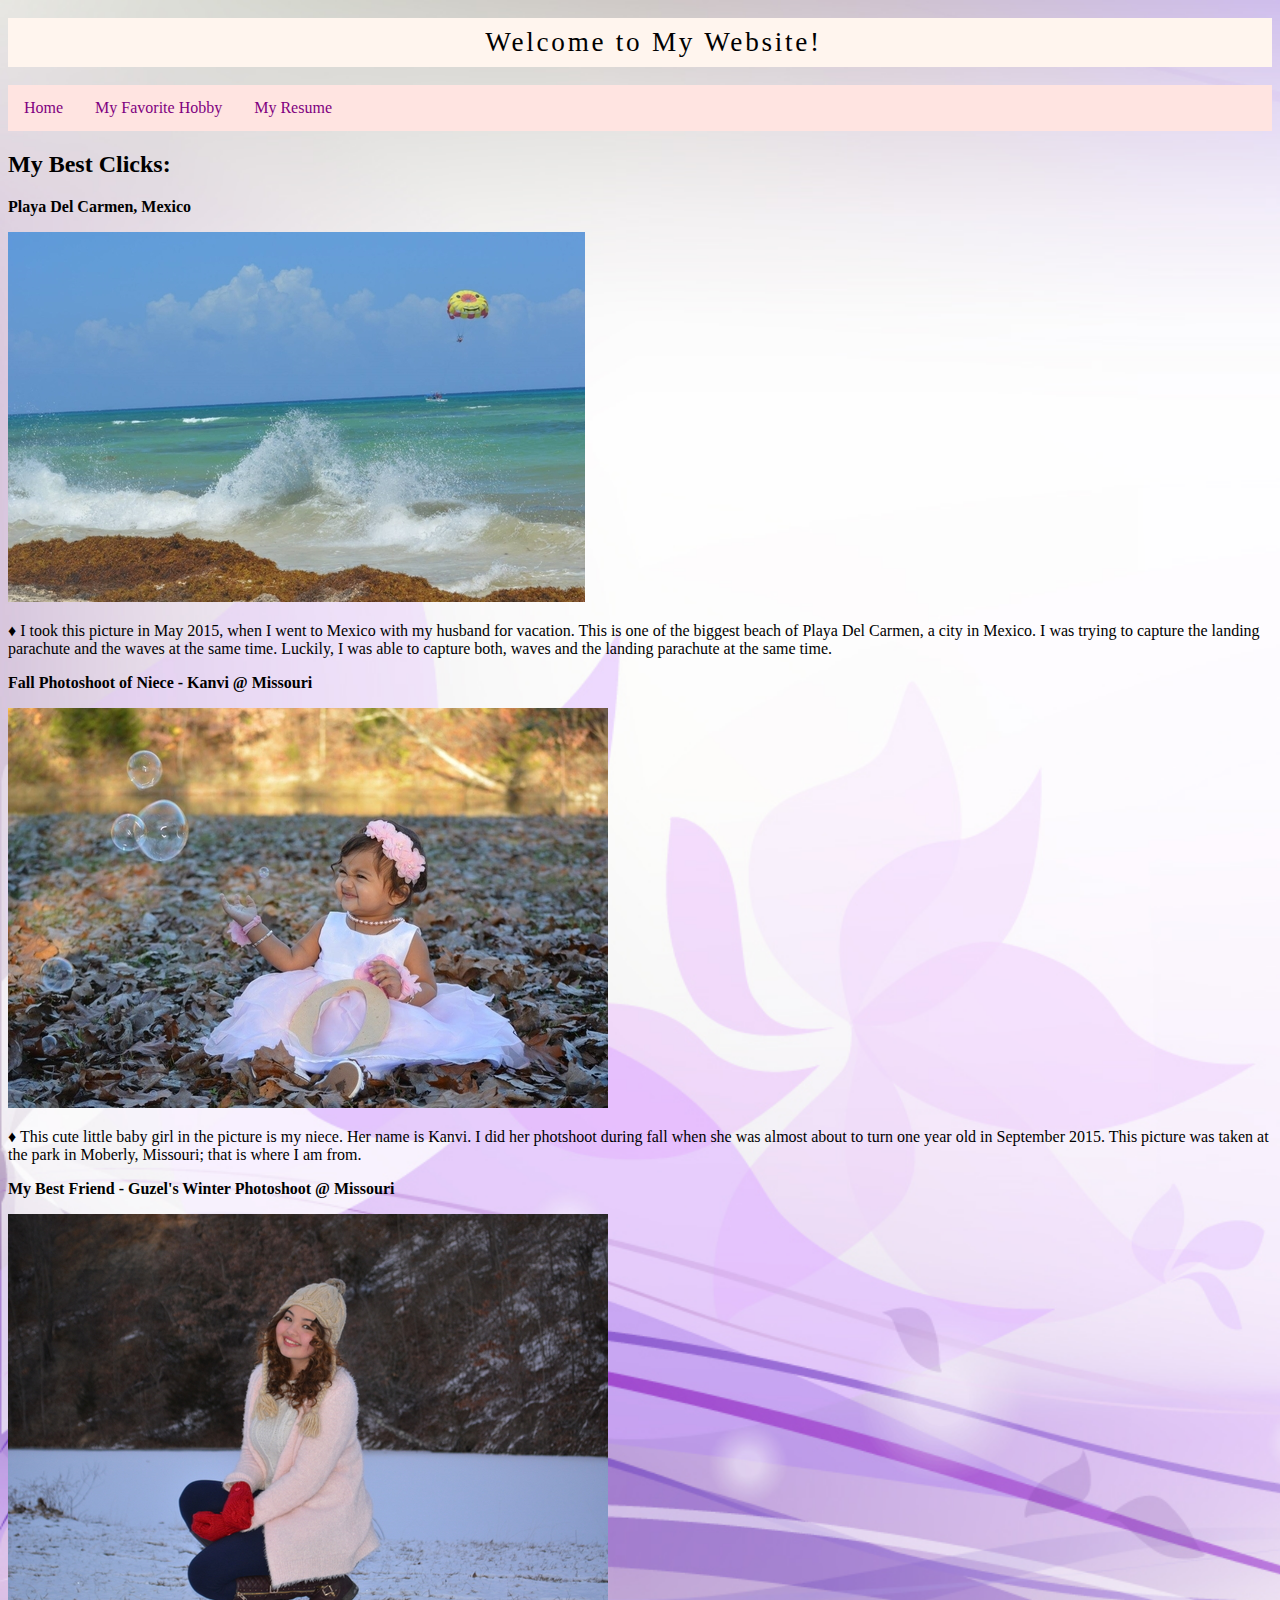
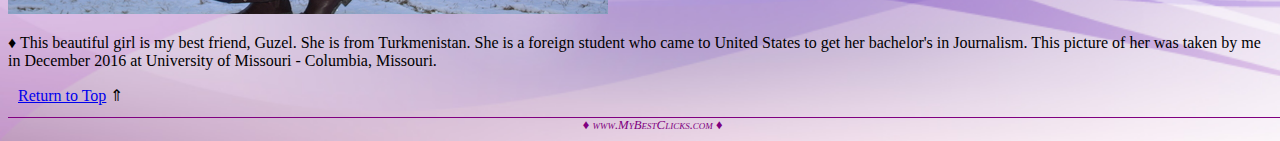
==== index.html @ cc0af36a "Update index.html" ====
<!DOCTYPE html>
<html lang="en">
<head>
	<meta charset="utf-8">
	<title> Project-2 </title>
  <link href="style.css" rel="stylesheet" type="text/css">
  
  
</head>

<body>
  <header>
    <h1> Welcome to My Website! </h1>
  </header>
  
      <nav>
        <ul>
          <li><a href="index.html" title="This is the home page">Home</a></li>
          <li><a href="hobby.html" title="Click here to know my hobbies">My Favorite Hobby </a></li>
          <li><a href="resume.html" title="Let's take a look at my Resume">My Resume</a></li>
        </ul>
      </nav>	
     
    <h2> My Best Clicks: </h2>
      <p><strong> Playa Del Carmen, Mexico</strong></p>
        <img src="pdc.jpg" alt="Playa Del Carmen">
        <p> &#9830; I took this picture in May 2015, when I went to Mexico with my husband for vacation. This is one of the biggest beach of Playa Del Carmen, a city in 
          Mexico. I was trying to capture the landing parachute and the waves at the same time. Luckily, I was able to capture both, waves and the landing 
          parachute at the same time. </p>
      
          
        <p><strong> Fall Photoshoot of Niece - Kanvi @ Missouri</strong></p>
        <img src="kjp.jpg" alt="Kanvi's Fall Photoshoot">
        <p> &#9830; This cute little baby girl in the picture is my niece. Her name is Kanvi. I did her photshoot during fall when she was almost about to turn one year
          old in September 2015. This picture was taken at the park in Moberly, Missouri; that is where I am from. </p>
  
      <p><strong> My Best Friend - Guzel's Winter Photoshoot @ Missouri</strong></p>
        <img src="guzel.jpg" alt="Guzel's Winter Photoshoot">
        <p> &#9830; This beautiful girl is my best friend, Guzel. She is from Turkmenistan. She is a foreign student who came to United States to get her bachelor's in
          Journalism. This picture of her was taken by me in December 2016 at University of Missouri - Columbia, Missouri. </p>
    
    <div><a href="#top">Return to Top</a> &#8657;</div>

  
<footer>
  <address>&#9830; www.MyBestClicks.com &#9830; </address>
</footer>
    
     
</body>
</html>
---- style.css ----
body {
  background-image: url("floralbackground.jpg");
  background-size: cover;
}

header {
width: 100%;
text-align: center;
padding: 0px;
}

h1{
background-color: #FFF5EE;
font-weight: normal;
color: black;
font-size: 1.7em;
letter-spacing: 0.1em;
text-indent: 1em;
line-height: 1.8em;
text-align: center;
padding: 0px;
}

nav ul
{
list-style-type: none;
margin: 0;
padding: 0;
overflow: hidden;
background-color: #FFE4E1;
width: 100%;
}

nav ul li
{
  float: left;
}

li a
{
  display: block;
  color: purple;
  text-align: center;
  padding: 14px 16px;
  text-decoration: none;
}

li a:hover:not(.active)
{
  background-color: #FFC0CB;
}

.active
{
  background-color: green;
}

div {
clear: left;
margin: 10px;
}

footer
{
  width: 102%;
  text-align: center;
  font-size: 1em;
  margin-top: 0.9em;
  font-size: 0.8em;
  text-align: center;
  font-variant: small-caps;
  color: purple;
  border-top: 1px solid purple;
}
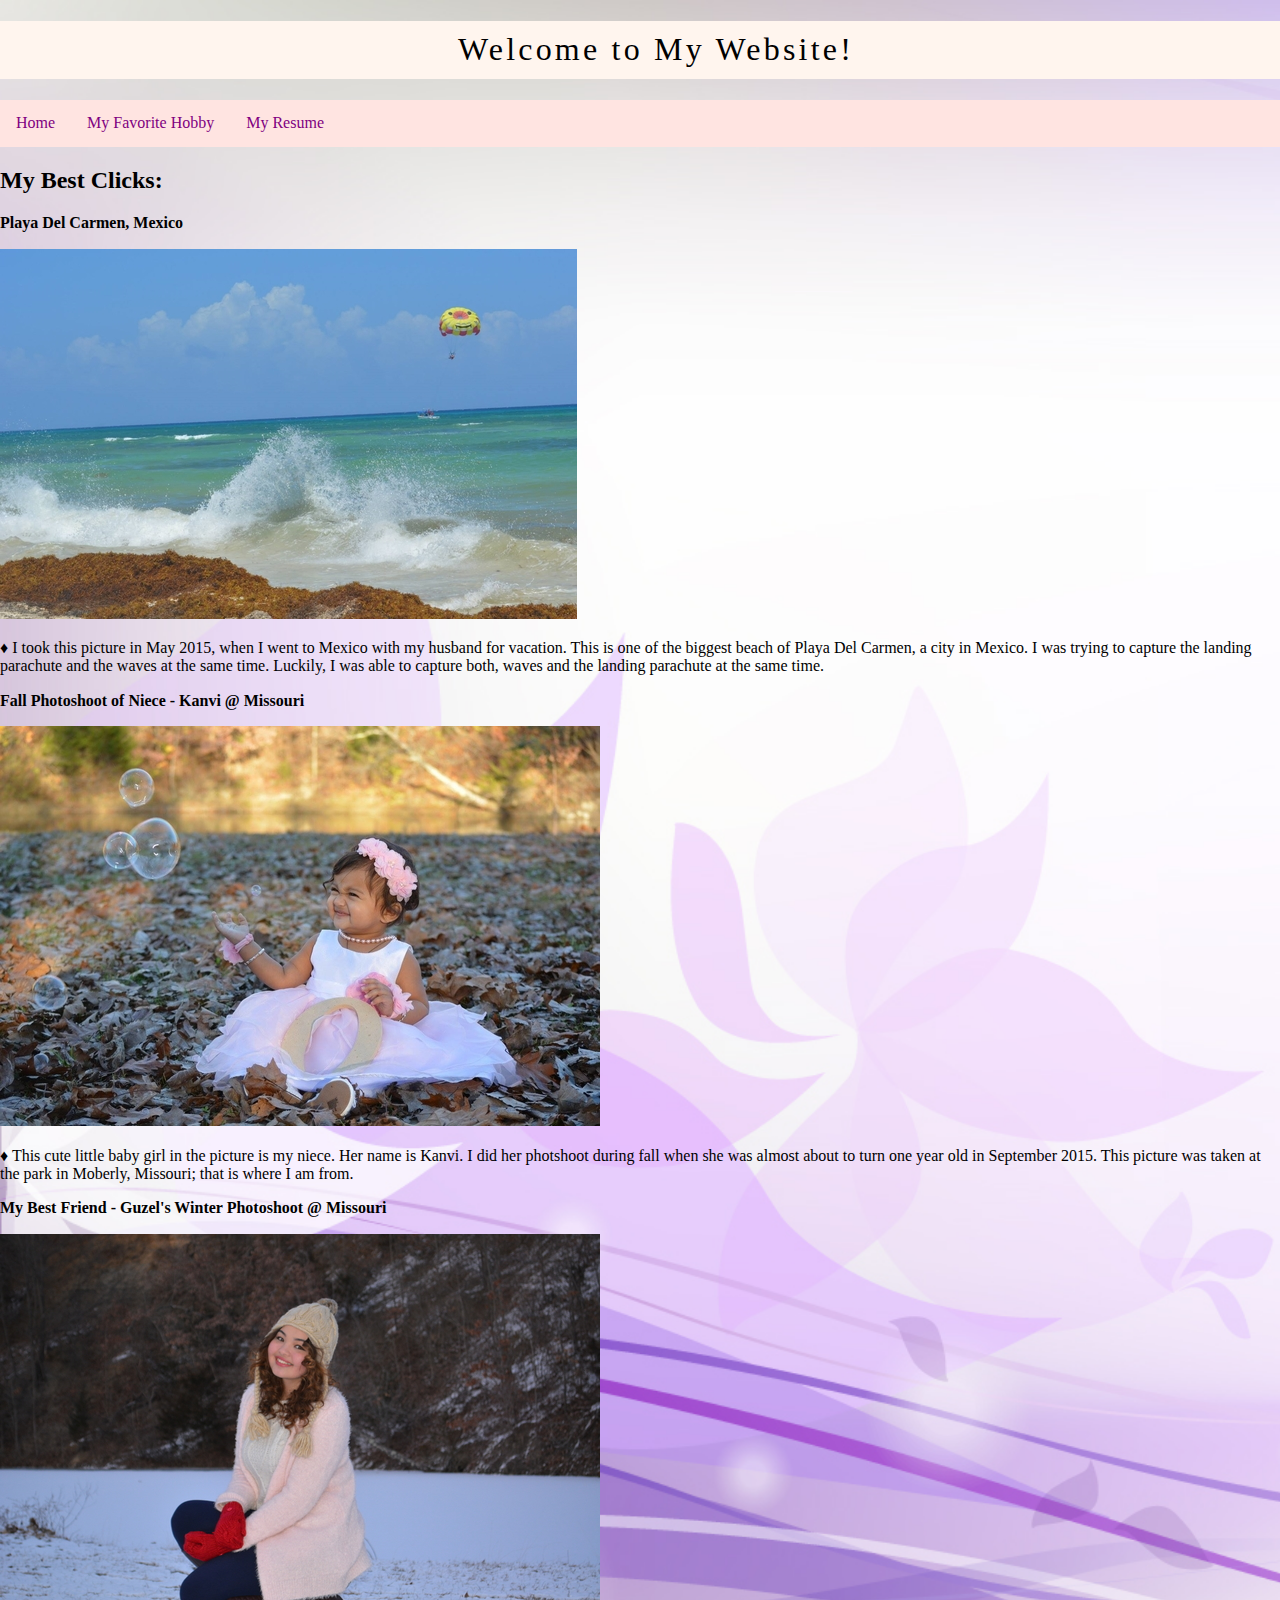
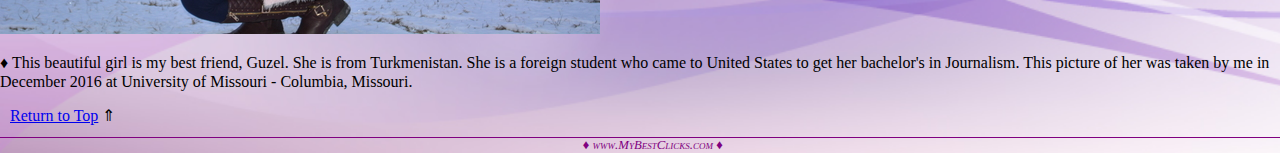
==== commit a049e063: "Update index.html" ====
--- a/index.html
+++ b/index.html
@@ -4,7 +4,7 @@
 	<meta charset="utf-8">
 	<title> Project-2 </title>
   <link href="style.css" rel="stylesheet" type="text/css">
-  
+  <link rel="stylesheet" type="text/css" href="normalize.css">
   
 </head>
 
@@ -43,7 +43,7 @@
 
   
 <footer>
-  <address>&#9830; www.MyBestClicks.com &#9830; </address>
+  <address> &#9830; www.MyBestClicks.com &#9830; </address>
 </footer>
     
      
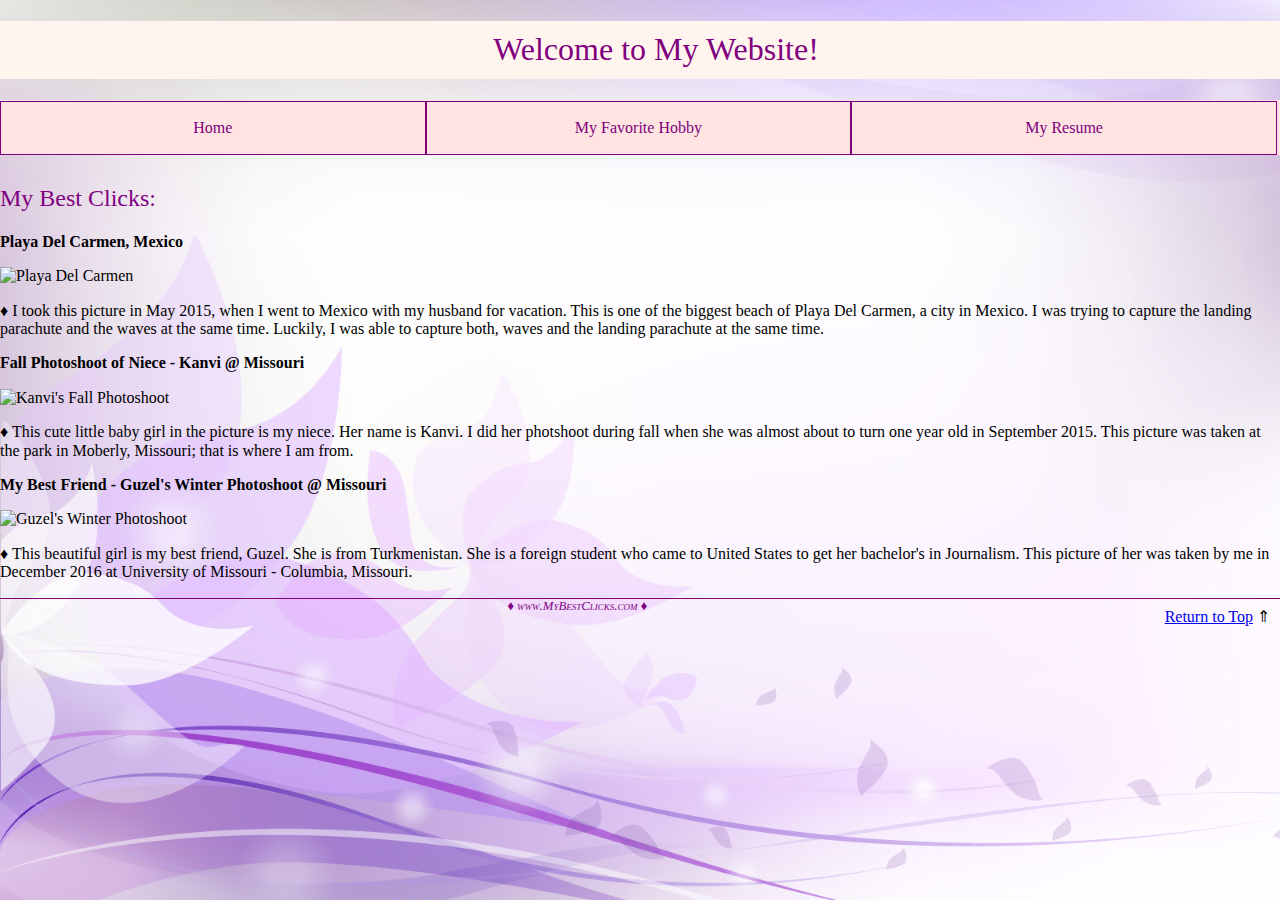
==== commit 006ad2eb: "Update index.html" ====
--- a/index.html
+++ b/index.html
@@ -1,18 +1,18 @@
 <!DOCTYPE html>
 <html lang="en">
-<head>
-	<meta charset="utf-8">
-	<title> Project-2 </title>
-  <link href="style.css" rel="stylesheet" type="text/css">
-  <link rel="stylesheet" type="text/css" href="normalize.css">
+  <head>
+    <meta charset="utf-8">
+    <title> Project-2 </title>
+    <link href="style.css" rel="stylesheet" type="text/css">
+    <link rel="stylesheet" type="text/css" href="normalize.css">
+  </head>
+
+  <body>
+    <header>
+      <h1> Welcome to My Website! </h1>
+    </header>
   
-</head>
-
-<body>
-  <header>
-    <h1> Welcome to My Website! </h1>
-  </header>
-  
+    <section>
       <nav>
         <ul>
           <li><a href="index.html" title="This is the home page">Home</a></li>
@@ -21,31 +21,30 @@
         </ul>
       </nav>	
      
-    <h2> My Best Clicks: </h2>
-      <p><strong> Playa Del Carmen, Mexico</strong></p>
-        <img src="pdc.jpg" alt="Playa Del Carmen">
+      <h2> My Best Clicks: </h2>
+        <p><strong> Playa Del Carmen, Mexico</strong></p>
+        <img src="images/pdc.jpg" alt="Playa Del Carmen">
         <p> &#9830; I took this picture in May 2015, when I went to Mexico with my husband for vacation. This is one of the biggest beach of Playa Del Carmen, a city in 
-          Mexico. I was trying to capture the landing parachute and the waves at the same time. Luckily, I was able to capture both, waves and the landing 
-          parachute at the same time. </p>
-      
-          
+            Mexico. I was trying to capture the landing parachute and the waves at the same time. Luckily, I was able to capture both, waves and the landing 
+            parachute at the same time. </p>
+        
+            
         <p><strong> Fall Photoshoot of Niece - Kanvi @ Missouri</strong></p>
-        <img src="kjp.jpg" alt="Kanvi's Fall Photoshoot">
+        <img src="images/kjp.jpg" alt="Kanvi's Fall Photoshoot">
         <p> &#9830; This cute little baby girl in the picture is my niece. Her name is Kanvi. I did her photshoot during fall when she was almost about to turn one year
-          old in September 2015. This picture was taken at the park in Moberly, Missouri; that is where I am from. </p>
+            old in September 2015. This picture was taken at the park in Moberly, Missouri; that is where I am from. </p>
   
-      <p><strong> My Best Friend - Guzel's Winter Photoshoot @ Missouri</strong></p>
-        <img src="guzel.jpg" alt="Guzel's Winter Photoshoot">
+        <p><strong> My Best Friend - Guzel's Winter Photoshoot @ Missouri</strong></p>
+        <img src="images/guzel.jpg" alt="Guzel's Winter Photoshoot">
         <p> &#9830; This beautiful girl is my best friend, Guzel. She is from Turkmenistan. She is a foreign student who came to United States to get her bachelor's in
           Journalism. This picture of her was taken by me in December 2016 at University of Missouri - Columbia, Missouri. </p>
     
-    <div><a href="#top">Return to Top</a> &#8657;</div>
-
+      <div><a href="#top">Return to Top</a> &#8657;</div>
+    </section>
   
-<footer>
-  <address> &#9830; www.MyBestClicks.com &#9830; </address>
-</footer>
+    <footer>
+      <address>&#9830; www.MyBestClicks.com &#9830; </address>
+    </footer>
     
-     
-</body>
+  </body>
 </html>
--- a/style.css
+++ b/style.css
@@ -1,31 +1,44 @@
-body {
+body 
+{
+  font-family: 'Times New Roman', Times, sans-serif;
+  font-weight: inherit;
   background-image: url("floralbackground.jpg");
   background-size: cover;
 }
 
-header {
-width: 100%;
+header 
+{
 text-align: center;
 padding: 0px;
 }
 
-h1{
+h1
+{
 background-color: #FFF5EE;
 font-weight: normal;
-color: black;
-font-size: 1.7em;
-letter-spacing: 0.1em;
+color: purple;
+font-size: 2em;
+letter-spacing: 0em;
 text-indent: 1em;
 line-height: 1.8em;
 text-align: center;
 padding: 0px;
 }
 
+nav
+{
+clear: left;
+display: block;
+width: 100%;
+margin-bottom: 30px;
+}
+
 nav ul
 {
 list-style-type: none;
-margin: 0;
-padding: 0;
+margin: 0px;
+padding: 0px;
+font-size: 1em;
 overflow: hidden;
 background-color: #FFE4E1;
 width: 100%;
@@ -34,6 +47,12 @@
 nav ul li
 {
   float: left;
+  display: block;
+  width: 33.09%;
+  text-align: center;
+  border: 1px solid purple;
+  line-height: 1.5em;
+  margin: 0.1px 0.1px 0.8px 0px;
 }
 
 li a
@@ -52,11 +71,20 @@
 
 .active
 {
-  background-color: green;
+  background-color: pink;
 }
 
-div {
+h2
+{
+  font-weight: normal;
+  font-size: 1.5em;
+  color: purple;
+}
+
+div
+{
 clear: left;
+float: right;
 margin: 10px;
 }
 
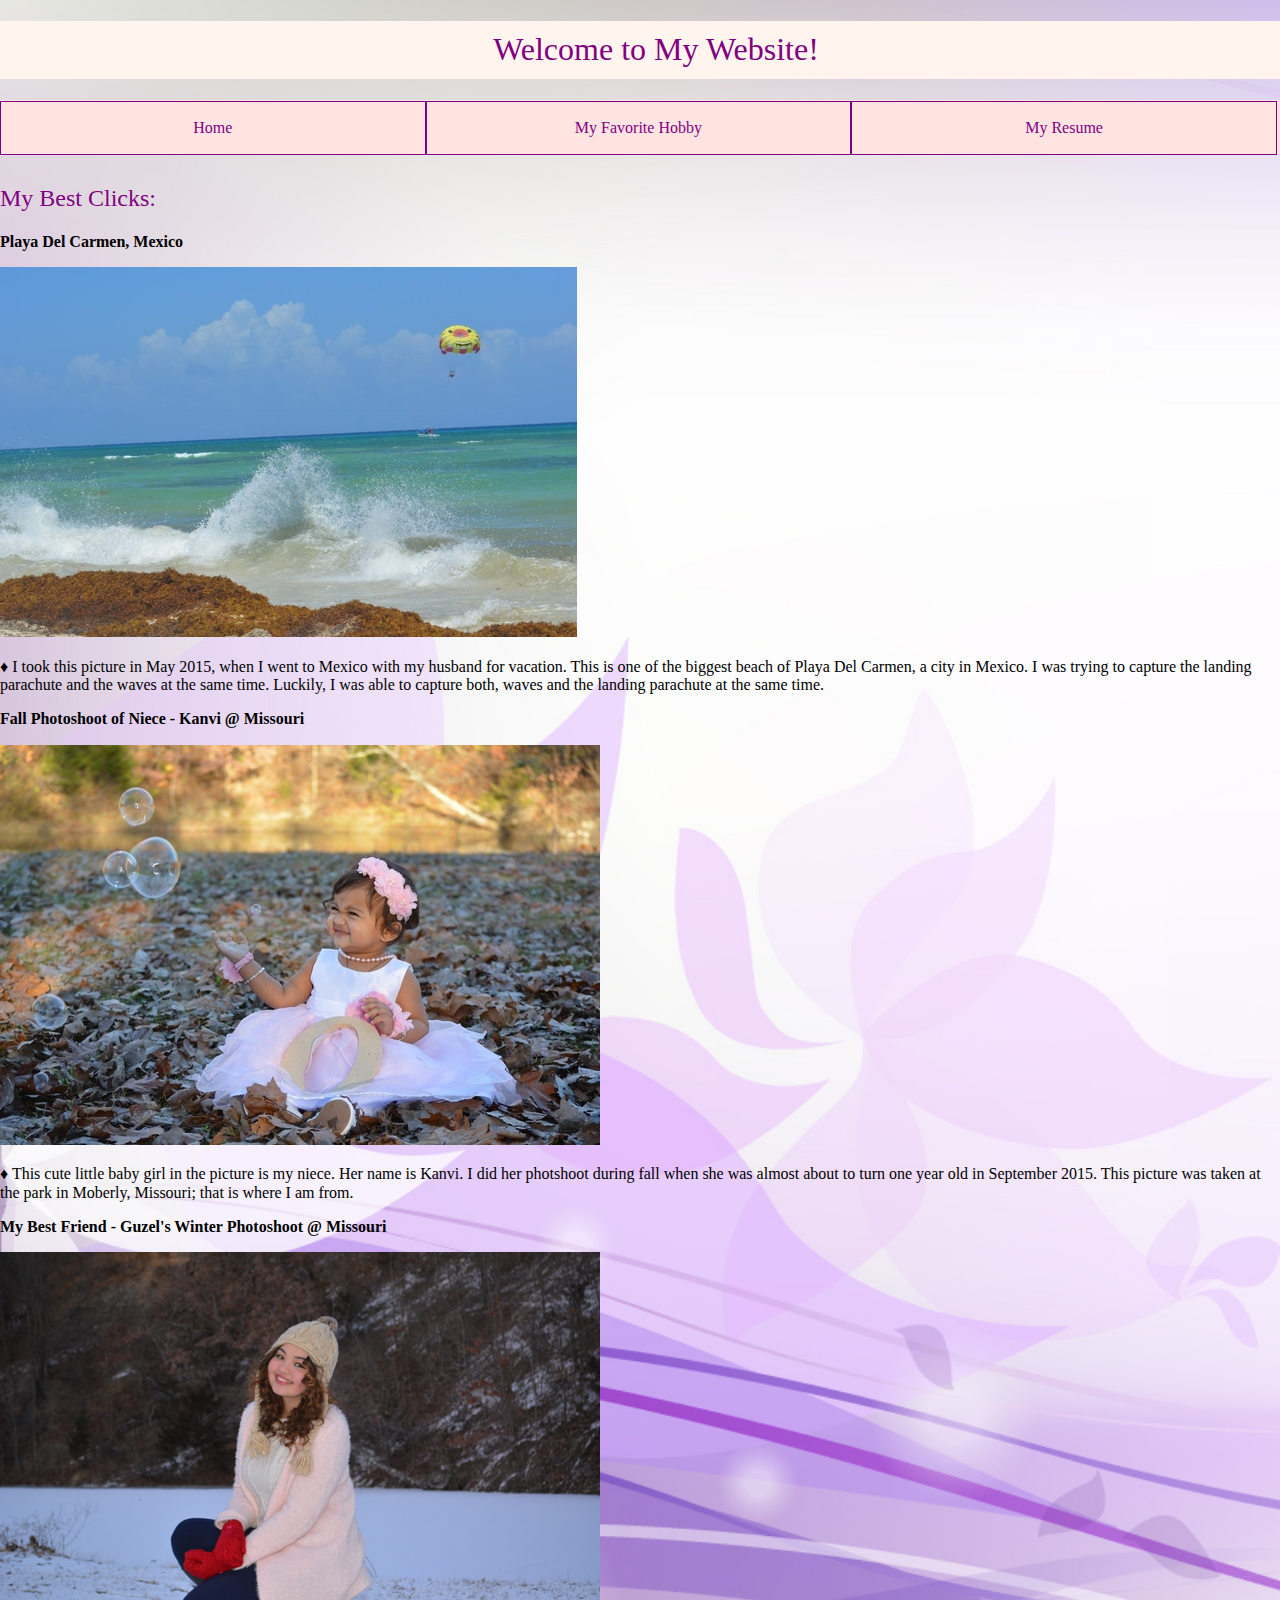
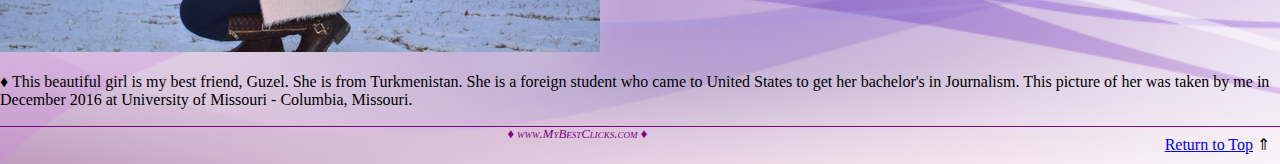
==== commit d902d46f: "Update index.html" ====
--- a/index.html
+++ b/index.html
@@ -23,19 +23,19 @@
      
       <h2> My Best Clicks: </h2>
         <p><strong> Playa Del Carmen, Mexico</strong></p>
-        <img src="images/pdc.jpg" alt="Playa Del Carmen">
+        <img src="pdc.jpg" alt="Playa Del Carmen">
         <p> &#9830; I took this picture in May 2015, when I went to Mexico with my husband for vacation. This is one of the biggest beach of Playa Del Carmen, a city in 
             Mexico. I was trying to capture the landing parachute and the waves at the same time. Luckily, I was able to capture both, waves and the landing 
             parachute at the same time. </p>
         
             
         <p><strong> Fall Photoshoot of Niece - Kanvi @ Missouri</strong></p>
-        <img src="images/kjp.jpg" alt="Kanvi's Fall Photoshoot">
+        <img src="kjp.jpg" alt="Kanvi's Fall Photoshoot">
         <p> &#9830; This cute little baby girl in the picture is my niece. Her name is Kanvi. I did her photshoot during fall when she was almost about to turn one year
             old in September 2015. This picture was taken at the park in Moberly, Missouri; that is where I am from. </p>
   
         <p><strong> My Best Friend - Guzel's Winter Photoshoot @ Missouri</strong></p>
-        <img src="images/guzel.jpg" alt="Guzel's Winter Photoshoot">
+        <img src="guzel.jpg" alt="Guzel's Winter Photoshoot">
         <p> &#9830; This beautiful girl is my best friend, Guzel. She is from Turkmenistan. She is a foreign student who came to United States to get her bachelor's in
           Journalism. This picture of her was taken by me in December 2016 at University of Missouri - Columbia, Missouri. </p>
     
--- a/style.css
+++ b/style.css
@@ -12,8 +12,7 @@
 padding: 0px;
 }
 
-h1
-{
+h1{
 background-color: #FFF5EE;
 font-weight: normal;
 color: purple;
@@ -25,7 +24,7 @@
 padding: 0px;
 }
 
-nav
+section nav 
 {
 clear: left;
 display: block;
@@ -33,18 +32,18 @@
 margin-bottom: 30px;
 }
 
-nav ul
+section nav ul
 {
 list-style-type: none;
 margin: 0px;
 padding: 0px;
 font-size: 1em;
-overflow: hidden;
+overflow: auto;
 background-color: #FFE4E1;
 width: 100%;
 }
 
-nav ul li
+section nav ul li
 {
   float: left;
   display: block;
@@ -74,14 +73,21 @@
   background-color: pink;
 }
 
-h2
+section h2 
 {
-  font-weight: normal;
-  font-size: 1.5em;
-  color: purple;
+font-weight: normal;
+font-size: 1.5em;
+color: purple;
 }
 
-div
+section h3 
+{
+font-weight: normal;
+font-size: 1.5em;
+color: black;
+}
+
+section div 
 {
 clear: left;
 float: right;
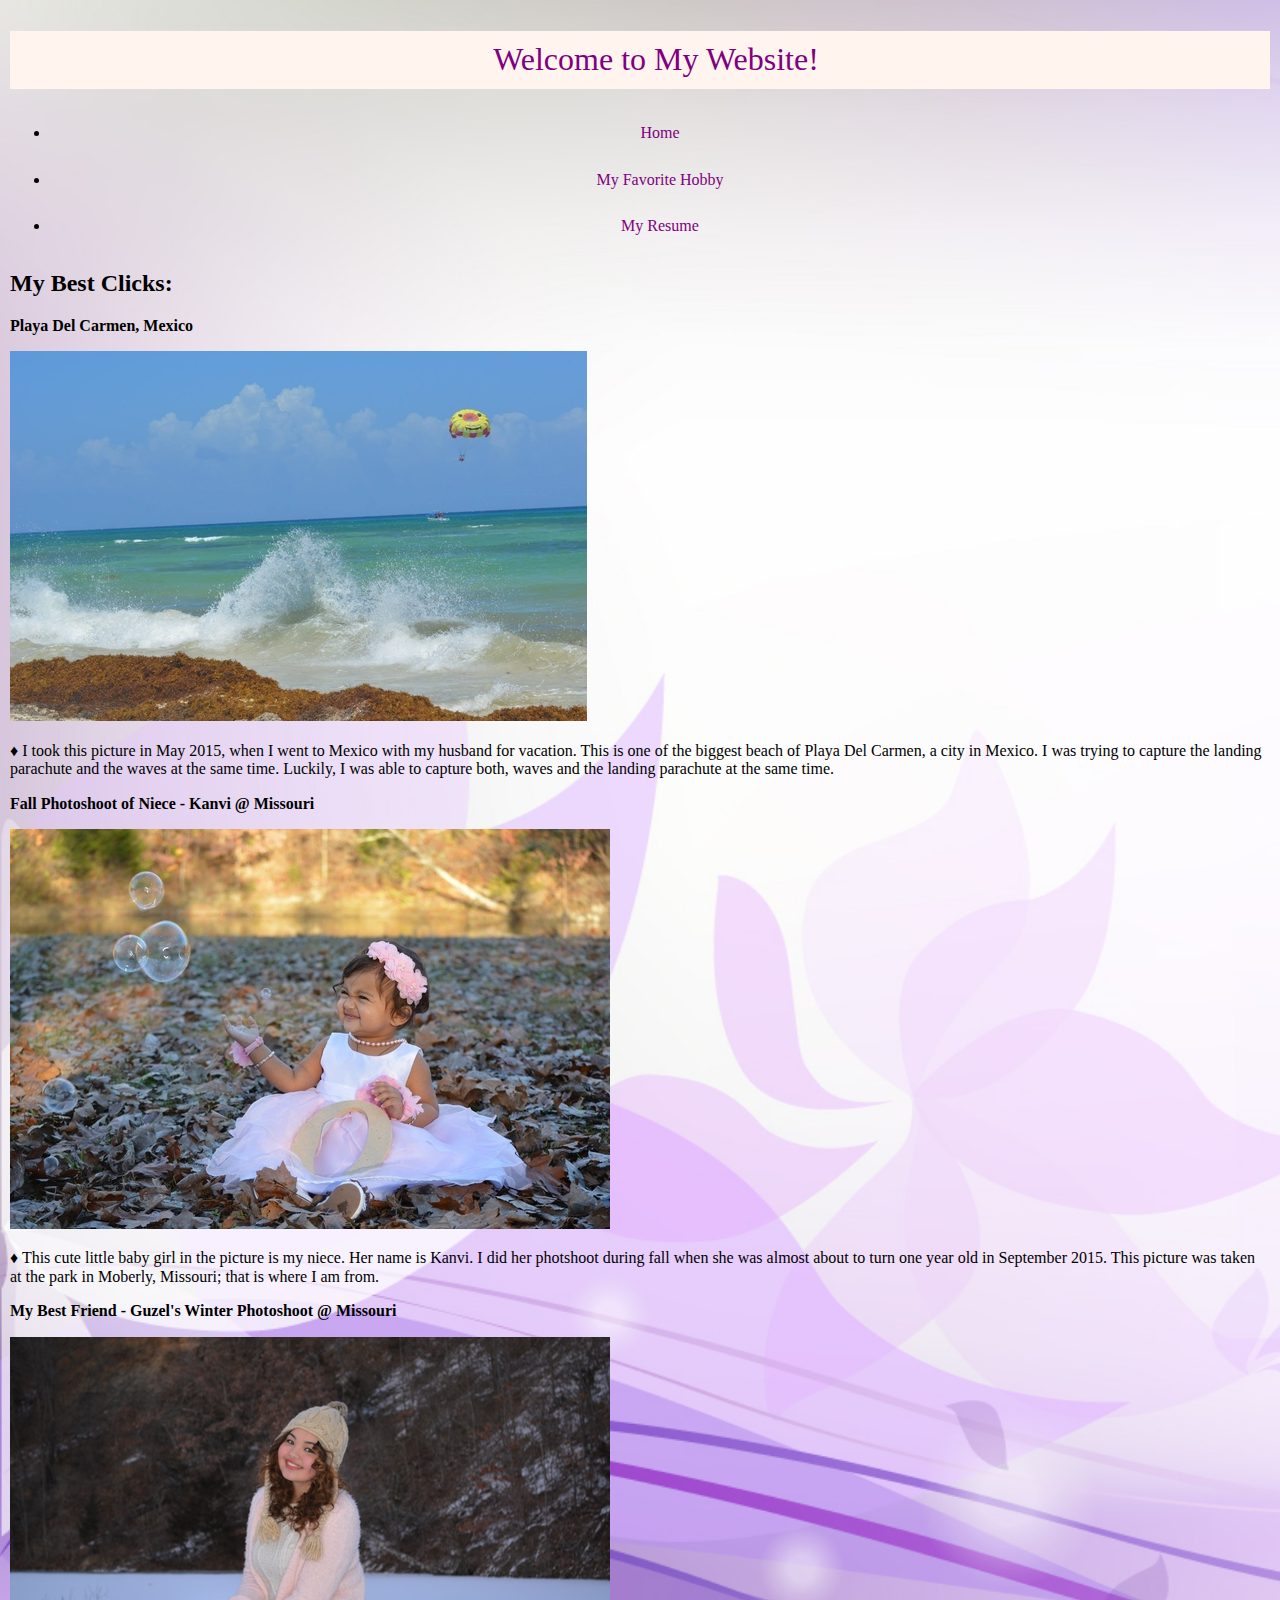
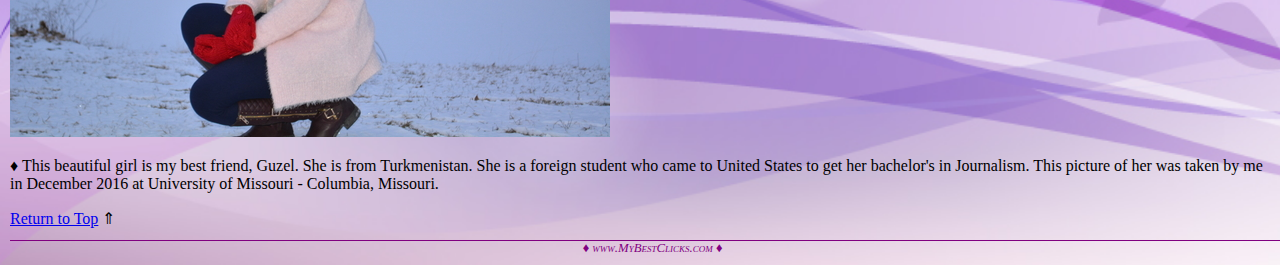
==== commit 73e126b9: "Update index.html" ====
--- a/index.html
+++ b/index.html
@@ -12,7 +12,6 @@
       <h1> Welcome to My Website! </h1>
     </header>
   
-    <section>
       <nav>
         <ul>
           <li><a href="index.html" title="This is the home page">Home</a></li>
@@ -40,7 +39,6 @@
           Journalism. This picture of her was taken by me in December 2016 at University of Missouri - Columbia, Missouri. </p>
     
       <div><a href="#top">Return to Top</a> &#8657;</div>
-    </section>
   
     <footer>
       <address>&#9830; www.MyBestClicks.com &#9830; </address>
--- a/style.css
+++ b/style.css
@@ -1,5 +1,7 @@
 body 
 {
+  margin: 10px auto;
+  padding: 10px;
   font-family: 'Times New Roman', Times, sans-serif;
   font-weight: inherit;
   background-image: url("floralbackground.jpg");
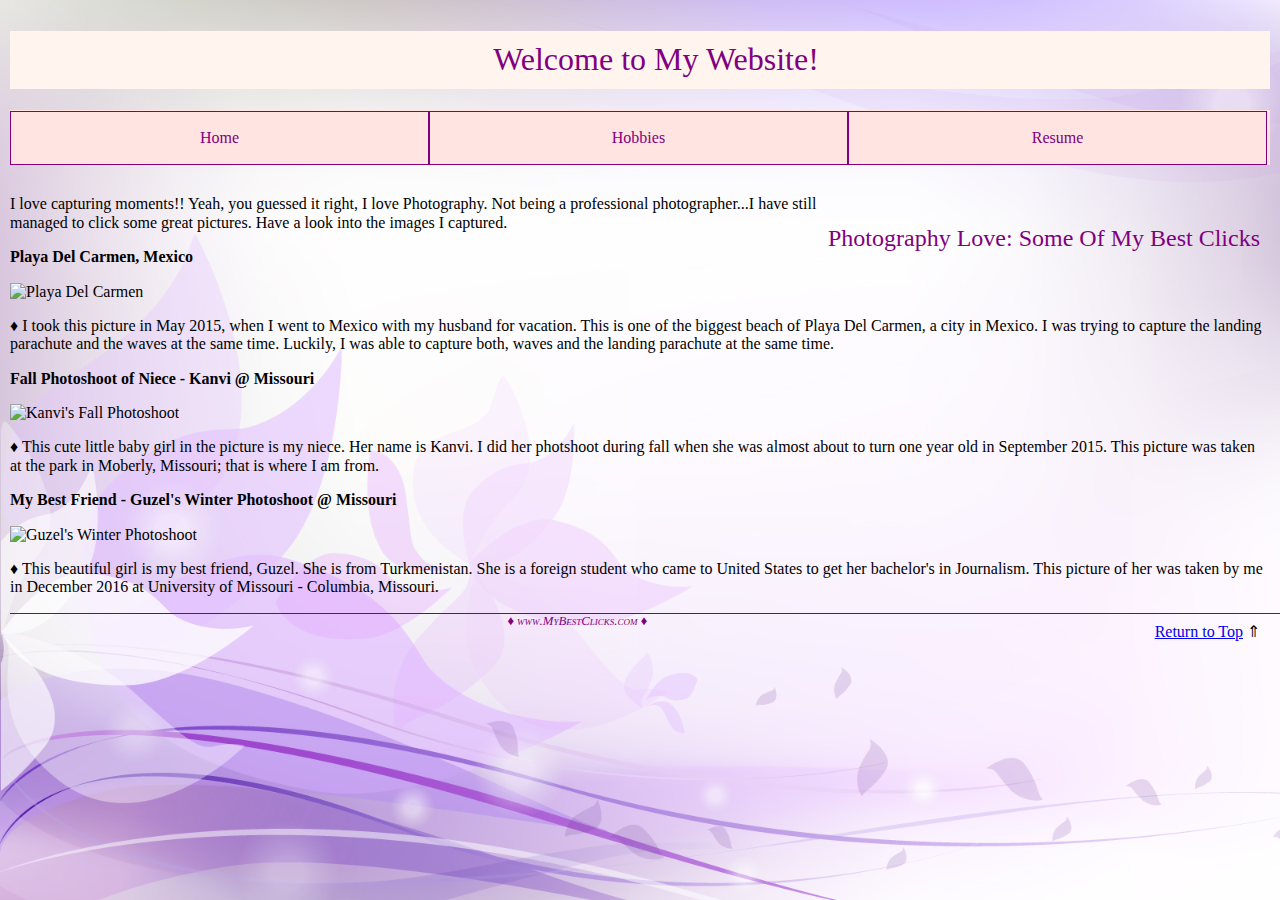
==== commit c9858b8e: "Update index.html" ====
--- a/index.html
+++ b/index.html
@@ -4,7 +4,7 @@
     <meta charset="utf-8">
     <title> Project-2 </title>
     <link href="style.css" rel="stylesheet" type="text/css">
-    <link rel="stylesheet" type="text/css" href="normalize.css">
+    <link href="normalize.css" rel="stylesheet" type="text/css" >
   </head>
 
   <body>
@@ -15,34 +15,38 @@
       <nav>
         <ul>
           <li><a href="index.html" title="This is the home page">Home</a></li>
-          <li><a href="hobby.html" title="Click here to know my hobbies">My Favorite Hobby </a></li>
-          <li><a href="resume.html" title="Let's take a look at my Resume">My Resume</a></li>
+          <li><a href="hobby.html" title="Click here to know my hobbies">Hobbies</a></li>
+          <li><a href="resume.html" title="Let's take a look at my Resume">Resume</a></li>
         </ul>
       </nav>	
      
-      <h2> My Best Clicks: </h2>
+      <div id="best-clicks">
+      <h2> Photography Love: Some Of My Best Clicks </h2>
+      </div>
+        <p>I love capturing moments!! Yeah, you guessed it right, I love Photography. Not being a professional photographer...I have still managed to click 
+            some great pictures. Have a look into the images I captured.</p>
         <p><strong> Playa Del Carmen, Mexico</strong></p>
-        <img src="pdc.jpg" alt="Playa Del Carmen">
+        <img src="images/pdc.jpg" alt="Playa Del Carmen">
         <p> &#9830; I took this picture in May 2015, when I went to Mexico with my husband for vacation. This is one of the biggest beach of Playa Del Carmen, a city in 
             Mexico. I was trying to capture the landing parachute and the waves at the same time. Luckily, I was able to capture both, waves and the landing 
             parachute at the same time. </p>
         
             
         <p><strong> Fall Photoshoot of Niece - Kanvi @ Missouri</strong></p>
-        <img src="kjp.jpg" alt="Kanvi's Fall Photoshoot">
+        <img src="images/kjp.jpg" alt="Kanvi's Fall Photoshoot">
         <p> &#9830; This cute little baby girl in the picture is my niece. Her name is Kanvi. I did her photshoot during fall when she was almost about to turn one year
             old in September 2015. This picture was taken at the park in Moberly, Missouri; that is where I am from. </p>
   
         <p><strong> My Best Friend - Guzel's Winter Photoshoot @ Missouri</strong></p>
-        <img src="guzel.jpg" alt="Guzel's Winter Photoshoot">
+        <img src="images/guzel.jpg" alt="Guzel's Winter Photoshoot">
         <p> &#9830; This beautiful girl is my best friend, Guzel. She is from Turkmenistan. She is a foreign student who came to United States to get her bachelor's in
           Journalism. This picture of her was taken by me in December 2016 at University of Missouri - Columbia, Missouri. </p>
-    
+      
       <div><a href="#top">Return to Top</a> &#8657;</div>
   
-    <footer>
-      <address>&#9830; www.MyBestClicks.com &#9830; </address>
-    </footer>
+  <footer>
+    <address>&#9830; www.MyBestClicks.com &#9830; </address>
+  </footer>
     
   </body>
 </html>
--- a/style.css
+++ b/style.css
@@ -26,7 +26,7 @@
 padding: 0px;
 }
 
-section nav 
+nav 
 {
 clear: left;
 display: block;
@@ -34,7 +34,7 @@
 margin-bottom: 30px;
 }
 
-section nav ul
+nav ul
 {
 list-style-type: none;
 margin: 0px;
@@ -45,7 +45,7 @@
 width: 100%;
 }
 
-section nav ul li
+nav ul li
 {
   float: left;
   display: block;
@@ -75,21 +75,21 @@
   background-color: pink;
 }
 
-section h2 
+h2 
 {
 font-weight: normal;
 font-size: 1.5em;
 color: purple;
 }
 
-section h3 
+h3 
 {
 font-weight: normal;
 font-size: 1.5em;
 color: black;
 }
 
-section div 
+div 
 {
 clear: left;
 float: right;
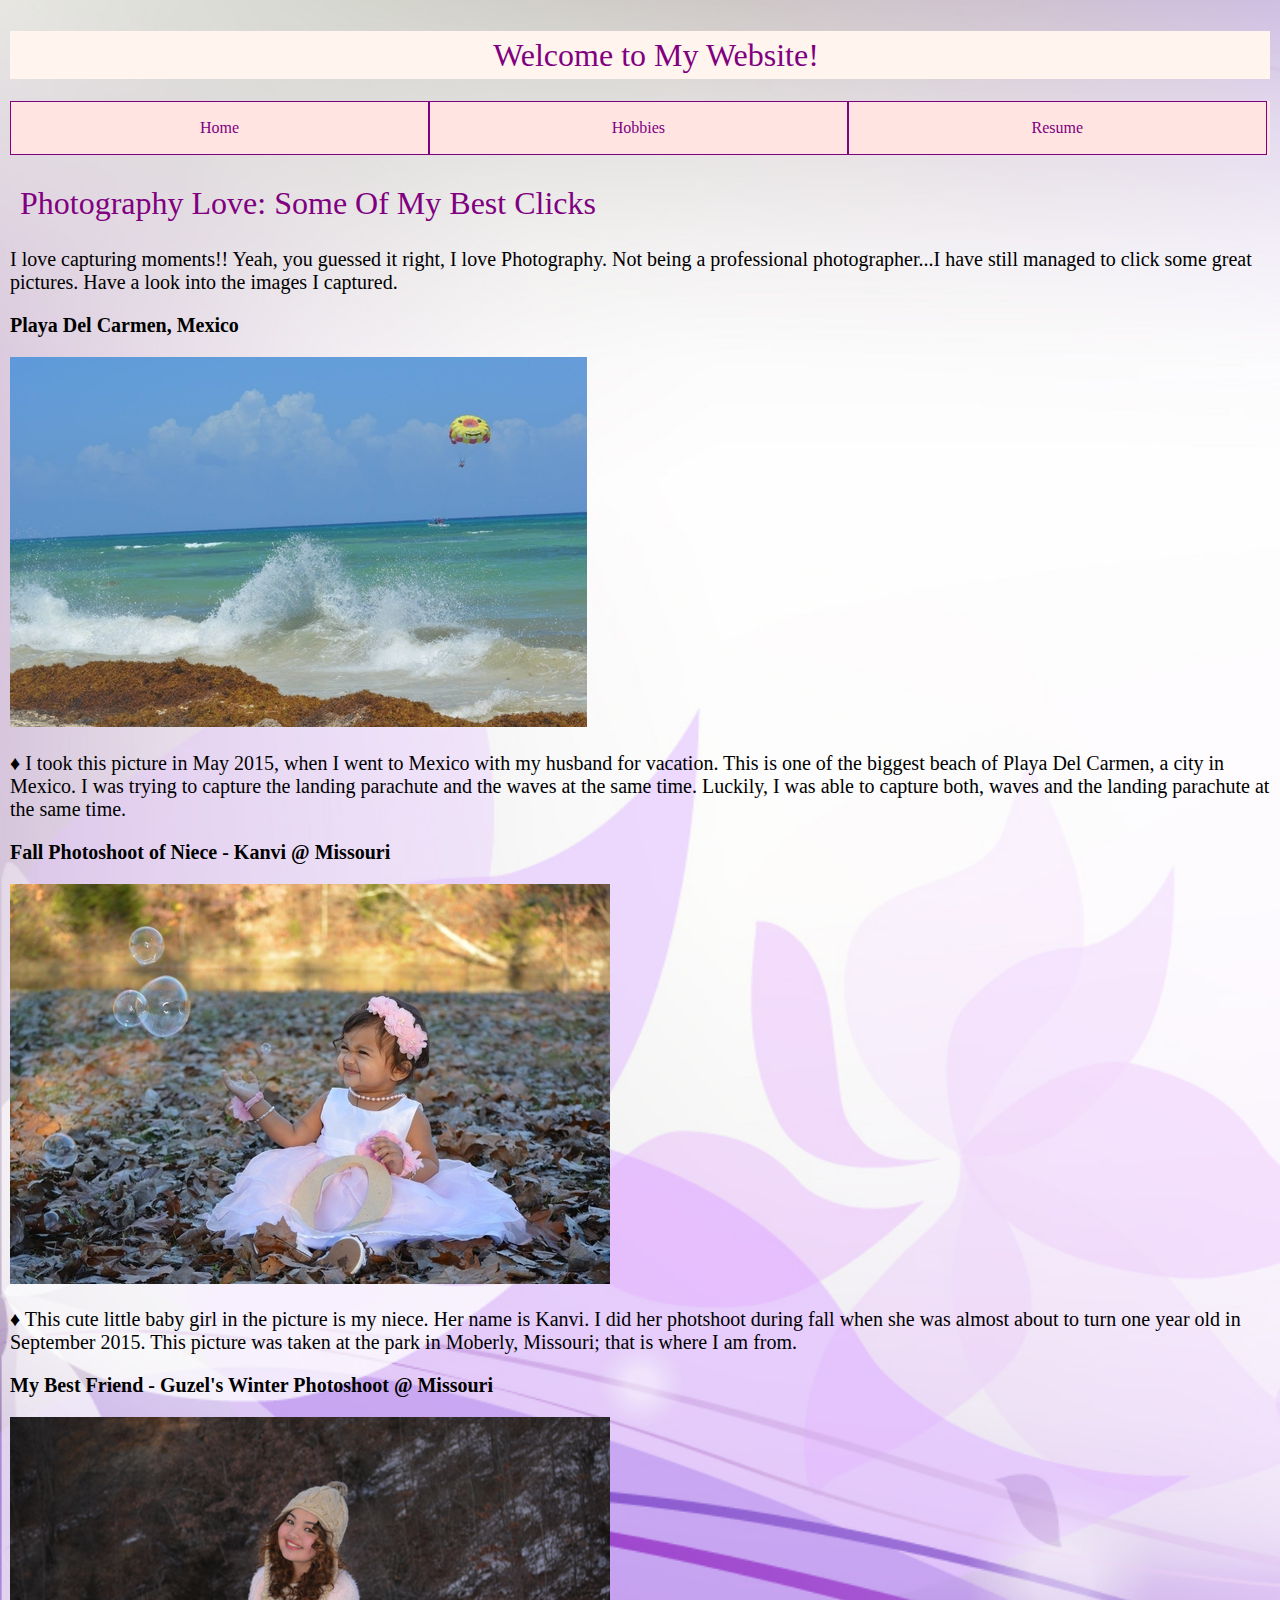
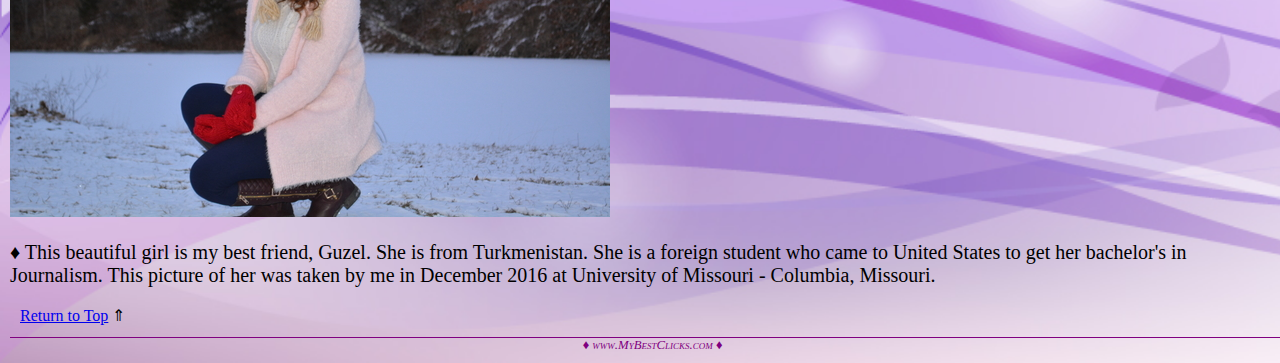
==== commit cee831bf: "Update index.html" ====
--- a/index.html
+++ b/index.html
@@ -26,19 +26,19 @@
         <p>I love capturing moments!! Yeah, you guessed it right, I love Photography. Not being a professional photographer...I have still managed to click 
             some great pictures. Have a look into the images I captured.</p>
         <p><strong> Playa Del Carmen, Mexico</strong></p>
-        <img src="images/pdc.jpg" alt="Playa Del Carmen">
+        <img src="pdc.jpg" alt="Playa Del Carmen">
         <p> &#9830; I took this picture in May 2015, when I went to Mexico with my husband for vacation. This is one of the biggest beach of Playa Del Carmen, a city in 
             Mexico. I was trying to capture the landing parachute and the waves at the same time. Luckily, I was able to capture both, waves and the landing 
             parachute at the same time. </p>
         
             
         <p><strong> Fall Photoshoot of Niece - Kanvi @ Missouri</strong></p>
-        <img src="images/kjp.jpg" alt="Kanvi's Fall Photoshoot">
+        <img src="kjp.jpg" alt="Kanvi's Fall Photoshoot">
         <p> &#9830; This cute little baby girl in the picture is my niece. Her name is Kanvi. I did her photshoot during fall when she was almost about to turn one year
             old in September 2015. This picture was taken at the park in Moberly, Missouri; that is where I am from. </p>
   
         <p><strong> My Best Friend - Guzel's Winter Photoshoot @ Missouri</strong></p>
-        <img src="images/guzel.jpg" alt="Guzel's Winter Photoshoot">
+        <img src="guzel.jpg" alt="Guzel's Winter Photoshoot">
         <p> &#9830; This beautiful girl is my best friend, Guzel. She is from Turkmenistan. She is a foreign student who came to United States to get her bachelor's in
           Journalism. This picture of her was taken by me in December 2016 at University of Missouri - Columbia, Missouri. </p>
       
--- a/style.css
+++ b/style.css
@@ -18,34 +18,34 @@
 background-color: #FFF5EE;
 font-weight: normal;
 color: purple;
-font-size: 2em;
+font-size: 2.5em;
 letter-spacing: 0em;
 text-indent: 1em;
-line-height: 1.8em;
+line-height: 1.5em;
 text-align: center;
 padding: 0px;
 }
 
-nav 
+ nav 
 {
 clear: left;
-display: block;
+display: inline-block;
 width: 100%;
 margin-bottom: 30px;
 }
 
-nav ul
+ nav ul
 {
 list-style-type: none;
 margin: 0px;
 padding: 0px;
 font-size: 1em;
-overflow: auto;
+overflow: hidden;
 background-color: #FFE4E1;
 width: 100%;
 }
 
-nav ul li
+ nav ul li
 {
   float: left;
   display: block;
@@ -53,10 +53,10 @@
   text-align: center;
   border: 1px solid purple;
   line-height: 1.5em;
-  margin: 0.1px 0.1px 0.8px 0px;
+
 }
 
-li a
+nav li a
 {
   display: block;
   color: purple;
@@ -65,7 +65,7 @@
   text-decoration: none;
 }
 
-li a:hover:not(.active)
+nav li a:hover:not(.active)
 {
   background-color: #FFC0CB;
 }
@@ -75,11 +75,30 @@
   background-color: pink;
 }
 
+div#best-clicks h2
+{
+font-weight: normal;
+font-size: 2em;
+color: purple;
+text-align: left;
+}
+
 h2 
 {
 font-weight: normal;
-font-size: 1.5em;
+font-size: 2em;
 color: purple;
+text-align: center;
+}
+
+p
+{
+  font-size: 20px;
+}
+
+img 
+{ 
+max-width:60%;
 }
 
 h3 
@@ -89,10 +108,9 @@
 color: black;
 }
 
-div 
+ div 
 {
-clear: left;
-float: right;
+clear: bottom;
 margin: 10px;
 }
 
@@ -108,3 +126,9 @@
   color: purple;
   border-top: 1px solid purple;
 }	
+
+
+
+
+
+
